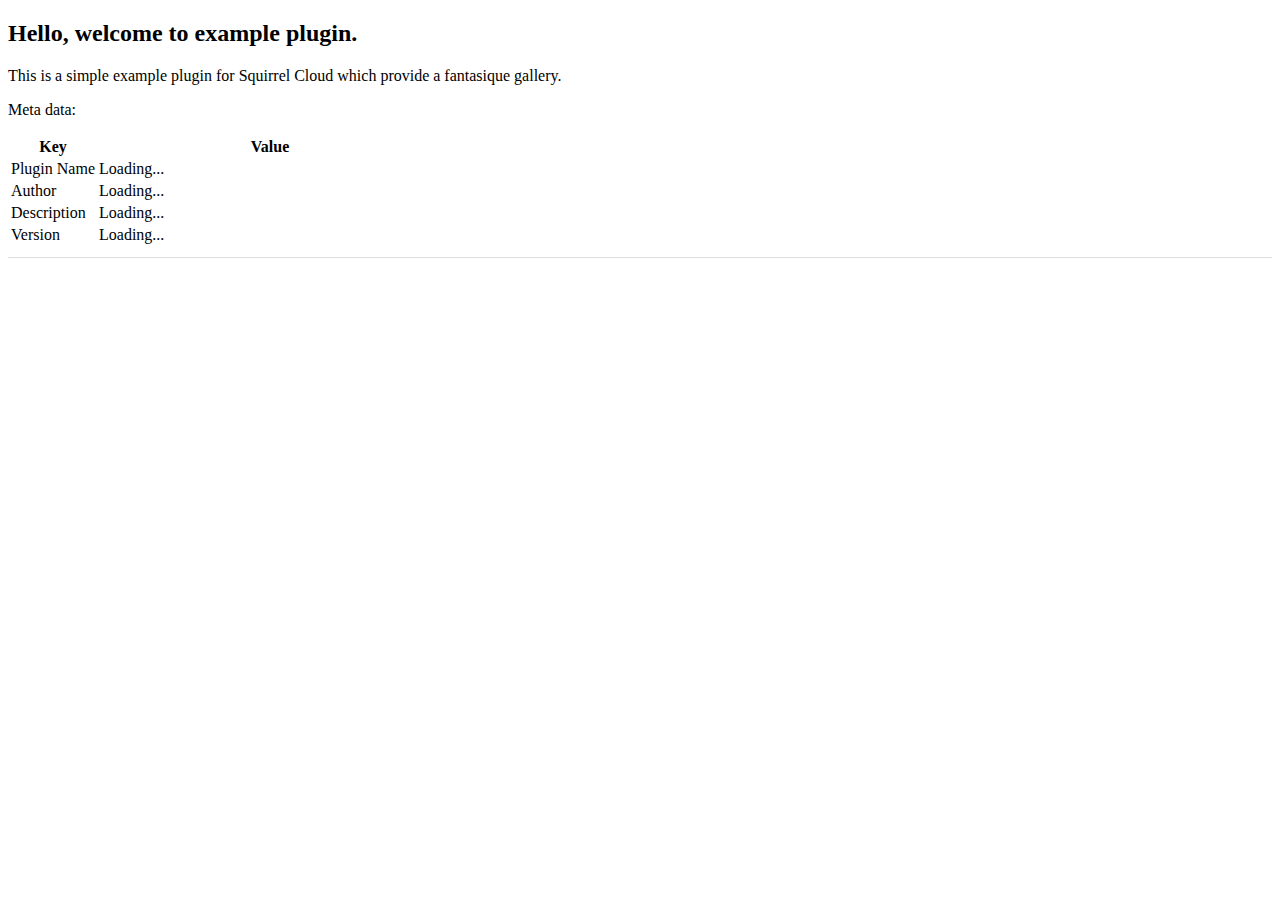
==== plugin/example_plugin/static/index.html @ aa35fa1b "Example plugin." ====
<!DOCTYPE html>
<html lang="en-us">
    <head>
        <meta charset="utf-8" />
        <meta name="author" content="apl71" />
        <title>Squirrel Cloud - example plugin</title>
        <script src="example.js"></script>
        <script src="/js/utils.js"></script>
        <link rel="stylesheet" class="theme" href="/css/nut-theme.css">
        <link rel="stylesheet" href="example.css">
    </head>

    <body onload="initialize_page()">
        <h2>Hello, welcome to example plugin.</h2>
        <p>This is a simple example plugin for Squirrel Cloud which provide a fantasique gallery.</p>
        <p>Meta data:</p>
        <!-- refer to table style from /css/nut-theme.css -->
        <table class="common_table">
            <tr>
                <th>Key</th>
                <th>Value</th>
            </tr>
            <tr>
                <td>Plugin Name</td>
                <td id="plugin_name">Loading...</td>
            </tr>
            <tr>
                <td>Author</td>
                <td id="plugin_author">Loading...</td>
            </tr>
            <tr>
                <td>Description</td>
                <td id="plugin_desc">Loading...</td>
            </tr>
            <tr>
                <td>Version</td>
                <td id="plugin_version">Loading...</td>
            </tr>
        </table>

        <!-- Gallery -->
        <div id="gallery" class="gallery"></div>
          
    </body>
</html>
---- plugin/example_plugin/static/example.css ----
.common_table {
    table-layout: auto;
}

.common_table th:nth-child(1), .common_table td:nth-child(1) {
    width: 20%;
}

/* gallary part */
.gallery {
    padding-top: 10px;
    margin-top: 10px;
    border-top: 1px solid #ddd;
    
    display: flex;
    flex-wrap: wrap;
    justify-content: center;
    gap: 16px;
}

.photo {
    width: 200px;
    height: 200px;
    overflow: hidden;
    background-color: #eee;
    display: flex;
    justify-content: center;
    align-items: center;
}

.photo img {
    max-width: 100%;
    max-height: 100%;
    object-fit: cover;
}
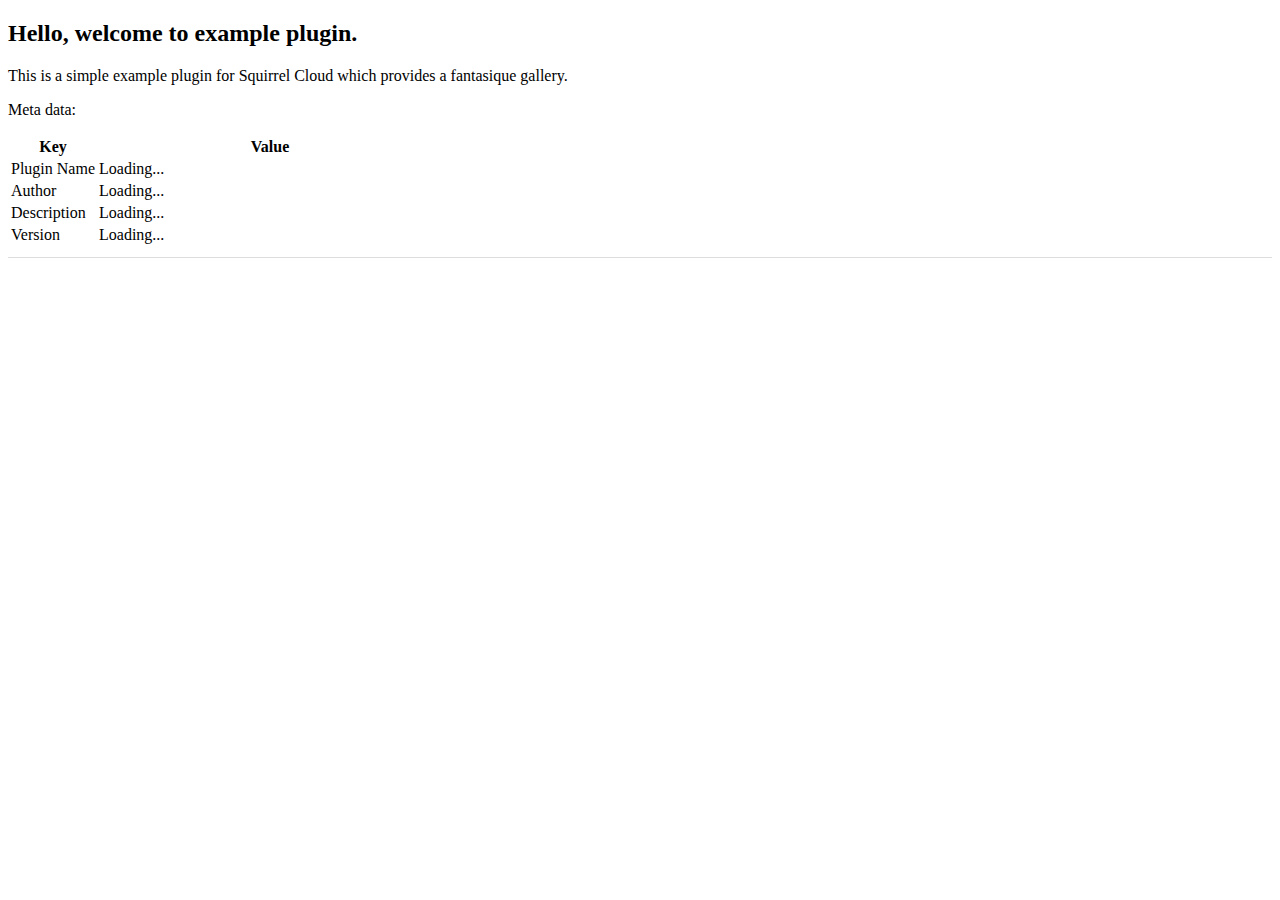
==== commit f15ad0f2: "Fix typo." ====
--- a/plugin/example_plugin/static/index.html
+++ b/plugin/example_plugin/static/index.html
@@ -12,7 +12,7 @@
 
     <body onload="initialize_page()">
         <h2>Hello, welcome to example plugin.</h2>
-        <p>This is a simple example plugin for Squirrel Cloud which provide a fantasique gallery.</p>
+        <p>This is a simple example plugin for Squirrel Cloud which provides a fantasique gallery.</p>
         <p>Meta data:</p>
         <!-- refer to table style from /css/nut-theme.css -->
         <table class="common_table">
